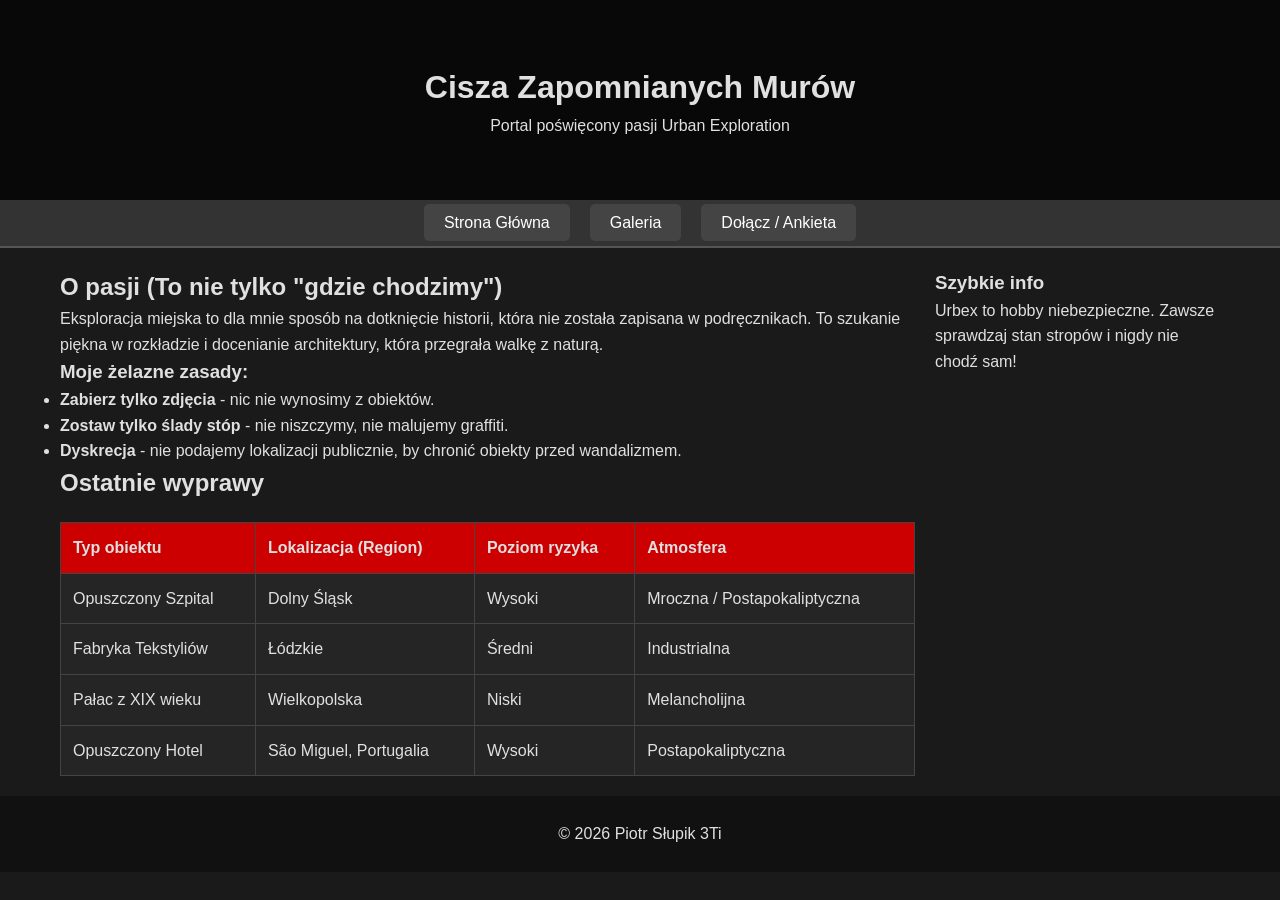
==== strona/index.html @ 09be4126 "Initial commit" ====
<!DOCTYPE html>
<html lang="pl">
<head>
    <meta charset="UTF-8">
    <meta name="author" content="Piotr Słupik 3Ti">
    <meta name="keywords" content="urbex, opuszczone miejsca, eksploracja, ruiny">
    <meta name="viewport" content="width=device-width, initial-scale=1.0">
    <title>Urbex</title>
    <link rel="stylesheet" href="style.css">
</head>
<body>

    <header>
        <h1>Cisza Zapomnianych Murów</h1>
        <p>Portal poświęcony pasji Urban Exploration</p>
    </header>

    <nav class="sticky-nav">
        <ul class="menu-list">
            <li><a href="index.html" class="btn">Strona Główna</a></li>
            <li><a href="galeria.html" class="btn">Galeria</a></li>
            <li><a href="ankieta.html" class="btn">Dołącz / Ankieta</a></li>
        </ul>
    </nav>

    <div class="container-grid">
        <main>
            <section id="o-nas">
                <h2>O pasji (To nie tylko "gdzie chodzimy")</h2>
                <p>Eksploracja miejska to dla mnie sposób na dotknięcie historii, która nie została zapisana w podręcznikach. To szukanie piękna w rozkładzie i docenianie architektury, która przegrała walkę z naturą.</p>
                
                <h3>Moje żelazne zasady:</h3>
                <ul>
                    <li><strong>Zabierz tylko zdjęcia</strong> - nic nie wynosimy z obiektów.</li>
                    <li><strong>Zostaw tylko ślady stóp</strong> - nie niszczymy, nie malujemy graffiti.</li>
                    <li><strong>Dyskrecja</strong> - nie podajemy lokalizacji publicznie, by chronić obiekty przed wandalizmem.</li>
                </ul>
            </section>

            <section id="log">
                <h2>Ostatnie wyprawy</h2>
                <div class="table-container">
                    <table>
                        <thead>
                            <tr>
                                <th>Typ obiektu</th>
                                <th>Lokalizacja (Region)</th>
                                <th>Poziom ryzyka</th>
                                <th>Atmosfera</th>
                            </tr>
                        </thead>
                        <tbody>
                            <tr>
                                <td>Opuszczony Szpital</td>
                                <td>Dolny Śląsk</td>
                                <td>Wysoki</td>
                                <td>Mroczna / Postapokaliptyczna</td>
                            </tr>
                            <tr>
                                <td>Fabryka Tekstyliów</td>
                                <td>Łódzkie</td>
                                <td>Średni</td>
                                <td>Industrialna</td>
                            </tr>
                            <tr>
                                <td>Pałac z XIX wieku</td>
                                <td>Wielkopolska</td>
                                <td>Niski</td>
                                <td>Melancholijna</td>
                            </tr>
                            <tr>
                                <td>Opuszczony Hotel</td>
                                <td>São Miguel, Portugalia</td>
                                <td>Wysoki</td>
                                <td>Postapokaliptyczna</td>
                            </tr>
                        </tbody>
                    </table>
                </div>
            </section>
        </main>

        <aside>
            <h3>Szybkie info</h3>
            <p>Urbex to hobby niebezpieczne. Zawsze sprawdzaj stan stropów i nigdy nie chodź sam!</p>
        </aside>
    </div>

    <footer>
        <p>&copy; 2026 Piotr Słupik 3Ti</p>
    </footer>

</body>
</html>
---- strona/style.css ----
* {
    margin: 0;
    padding: 0;
    box-sizing: border-box;
}

body {
    font-family: 'Segoe UI', Tahoma, Geneva, Verdana, sans-serif;
    background-color: #1a1a1a;
    color: #e0e0e0;
    line-height: 1.6;
    display: flex;
    flex-direction: column;
    min-height: 100vh;
}

header {
    background: linear-gradient(rgba(0,0,0,0.7), rgba(0,0,0,0.7)), url('header-bg.jpg');
    height: 200px;
    display: flex;
    flex-direction: column;
    justify-content: center;
    align-items: center;
    text-align: center;
}

.sticky-nav {
    position: -webkit-sticky;
    position: sticky;
    top: 0;
    background: #333;
    padding: 10px 0;
    z-index: 1000;
    border-bottom: 2px solid #555;
}

.menu-list {
    display: flex;
    justify-content: center;
    list-style: none;
    gap: 20px;
}

.btn {
    text-decoration: none;
    color: white;
    background: #444;
    padding: 10px 20px;
    border-radius: 5px;
    transition: background 0.3s;
}

.btn:hover {
    background: #cc0000;
}

.container-grid {
    display: grid;
    grid-template-columns: 3fr 1fr;
    gap: 20px;
    max-width: 1200px;
    margin: 20px auto;
    padding: 0 20px;
}

.table-container {
    overflow-x: auto;
    margin-top: 20px;
}

table {
    width: 100%;
    border-collapse: collapse;
    background: #252525;
}

th, td {
    border: 1px solid #444;
    padding: 12px;
    text-align: left;
}

th {
    background-color: #cc0000;
}

.form-section {
    max-width: 800px;
    margin: 40px auto;
    padding: 20px;
    background: #252525;
    border-radius: 8px;
}

fieldset {
    margin-bottom: 20px;
    padding: 15px;
    border: 1px solid #444;
}

.form-group {
    margin-bottom: 15px;
}

label {
    display: inline-block;
    margin-bottom: 5px;
}

input[type="text"], input[type="email"], textarea {
    width: 100%;
    padding: 8px;
    background: #333;
    border: 1px solid #555;
    color: white;
}

.btn-submit {
    background: #cc0000;
    color: white;
    padding: 10px 30px;
    border: none;
    cursor: pointer;
    font-size: 1.1rem;
}

footer {
    text-align: center;
    padding: 25px;
    background: #111;
    width: 100%;
}

@media (max-width: 768px) {
    .container-grid {
        grid-template-columns: 1fr;
    }
}

.main-content {
    flex: 1;
}

.gallery-section {
    max-width: 1200px;
    margin: 40px auto;
    padding: 0 20px;
}

.gallery-grid {
    display: grid;
    grid-template-columns: repeat(auto-fit, minmax(250px, 1fr));
    gap: 20px;
    margin-top: 20px;
}

.gallery-grid img {
    width: 100%;
    height: 250px;
    object-fit: cover;
    border: 2px solid #444;
    border-radius: 5px;
    transition: transform 0.3s, border-color 0.3s;
}

.gallery-grid img:hover {
    transform: scale(1.03);
    border-color: #cc0000;
}
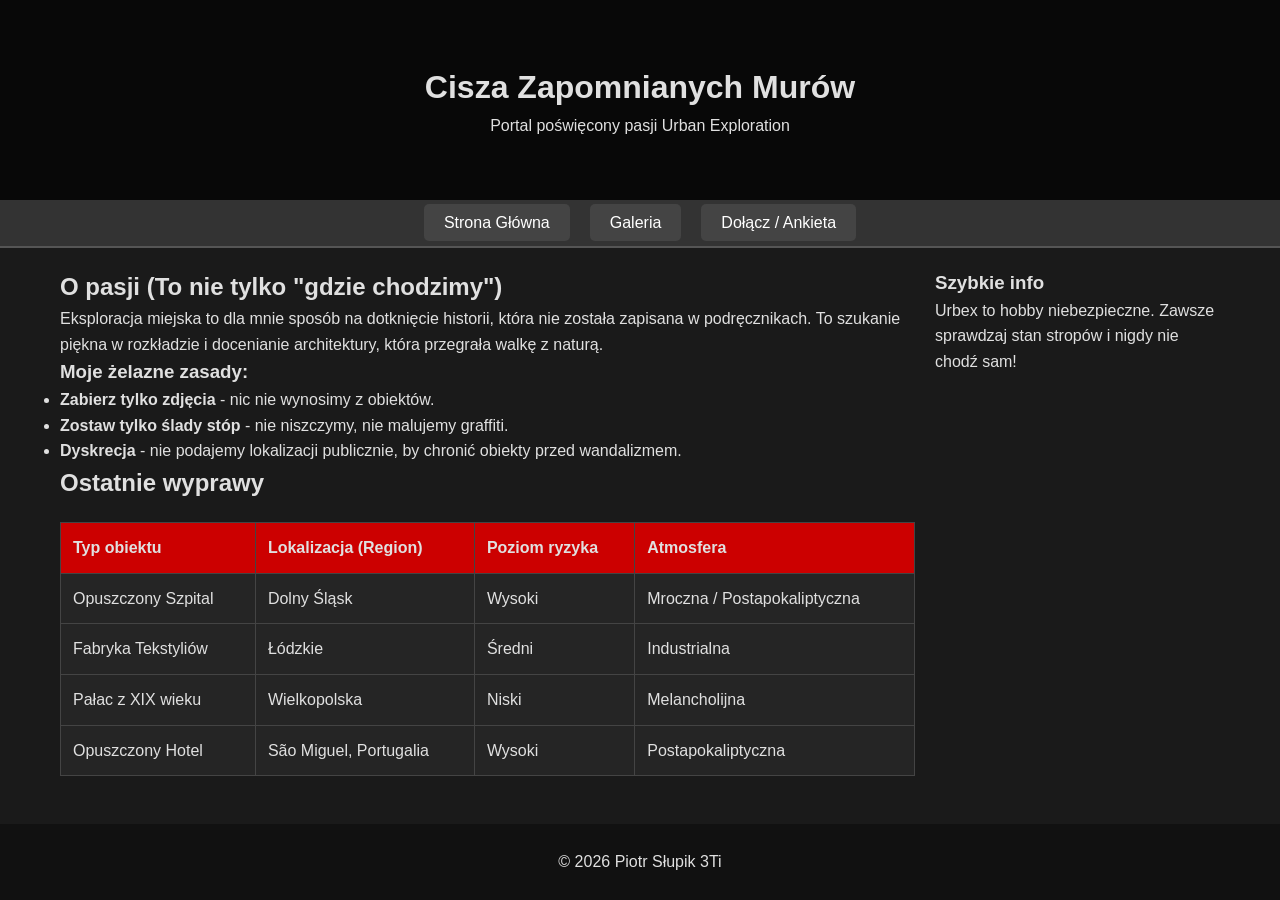
==== commit 743f74d4: "Fixes" ====
--- a/strona/index.html
+++ b/strona/index.html
@@ -3,7 +3,6 @@
 <head>
     <meta charset="UTF-8">
     <meta name="author" content="Piotr Słupik 3Ti">
-    <meta name="keywords" content="urbex, opuszczone miejsca, eksploracja, ruiny">
     <meta name="viewport" content="width=device-width, initial-scale=1.0">
     <title>Urbex</title>
     <link rel="stylesheet" href="style.css">
--- a/strona/style.css
+++ b/strona/style.css
@@ -2,6 +2,11 @@
     margin: 0;
     padding: 0;
     box-sizing: border-box;
+}
+
+@keyframes fadeIn {
+    from { opacity: 0; }
+    to { opacity: 1; }
 }
 
 body {
@@ -12,10 +17,11 @@
     display: flex;
     flex-direction: column;
     min-height: 100vh;
+    animation: fadeIn 0.25s ease-in;
 }
 
 header {
-    background: linear-gradient(rgba(0,0,0,0.7), rgba(0,0,0,0.7)), url('header-bg.jpg');
+    background: linear-gradient(rgba(0,0,0,0.7), rgba(0,0,0,0.7));
     height: 200px;
     display: flex;
     flex-direction: column;
@@ -61,6 +67,7 @@
     max-width: 1200px;
     margin: 20px auto;
     padding: 0 20px;
+    flex: 1;
 }
 
 .table-container {
